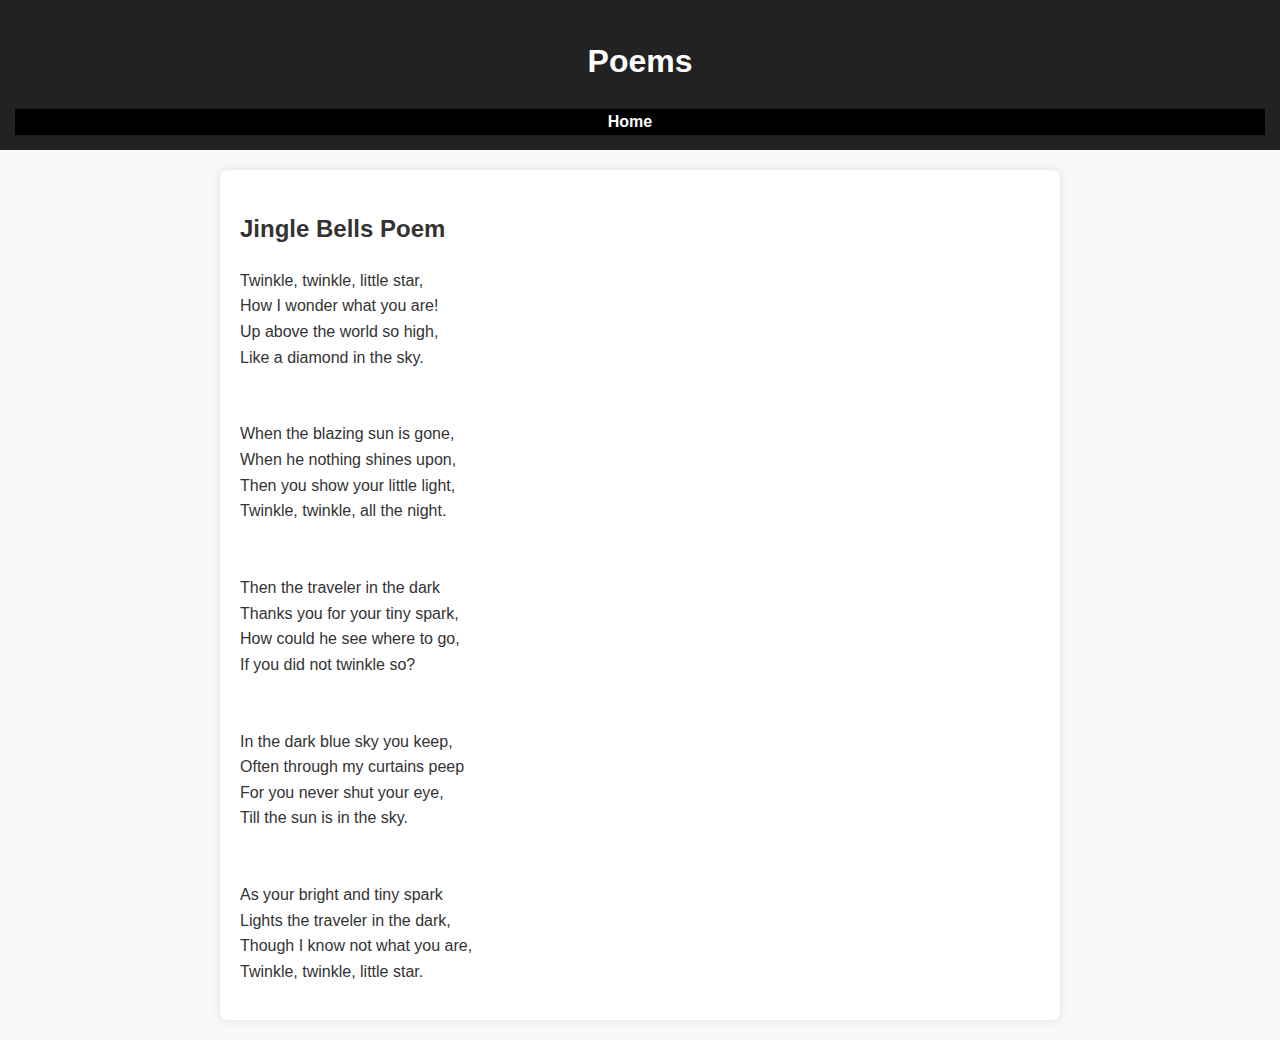
==== JingleBell/JingleBell.html @ 272924c7 "Initialize Website" ====
<!DOCTYPE html>
<html lang="en">
<head>
    <meta charset="UTF-8">
    <meta name="viewport" content="width=device-width, initial-scale=1.0">
    <title>Jingle Bells Poem</title>
    <link rel="stylesheet" href="style.css">
</head>
<body>
    <header>
        <h1>Poems</h1>
        <nav>
            <a href="../index.html">Home</a>
        </nav>
    </header>
    <main>
        <h2>Jingle Bells Poem</h2>
        <div><p>

        <div>
            Twinkle, twinkle, little star,<br>
            How I wonder what you are! <br>
            Up above the world so high,<br>
            Like a diamond in the sky.
        </div>

            <br><br>

        <div>
            When the blazing sun is gone, <br>
            When he nothing shines upon, <br>
            Then you show your little light, <br>
            Twinkle, twinkle, all the night.
        </div>

            <br><br>

        <div>
            Then the traveler in the dark <br>
            Thanks you for your tiny spark, <br>
            How could he see where to go, <br>
            If you did not twinkle so?
        </div>

            <br><br>
            
        <div>
            In the dark blue sky you keep, <br>
            Often through my curtains peep <br>
            For you never shut your eye, <br>
            Till the sun is in the sky.
        </div>  

            <br><br>

        <div>
            As your bright and tiny spark <br>
            Lights the traveler in the dark, <br>
            Though I know not what you are, <br>
            Twinkle, twinkle, little star.
        </div>
    </p></div>
    </main>
</body>
</html>
---- JingleBell/style.css ----
body {
    font-family: 'Arial', sans-serif;
    line-height: 1.6;
    margin: 0;
    padding: 0;
    background-color: #f8f8f8;
    color: #333;
}

header {
    background-color: #222;
    color: #fff;
    padding: 15px;
    text-align: center;
}

nav{
    background-color: black;
}

nav a {
    color: #fff;
    text-decoration: none;
    margin-right: 20px;
    font-weight: bold;
}

main {
    max-width: 800px;
    margin: 20px auto;
    padding: 20px;
    background-color: #fff;
    border-radius: 8px;
    box-shadow: 0 0 10px rgba(0, 0, 0, 0.1);
}

h1{
    color: white;
}

h2 {
    color: #333;
}

p {
    line-height: 1.4;
}


div p br {
    display: block;
    content: " ";
    margin: 10px 0;
}
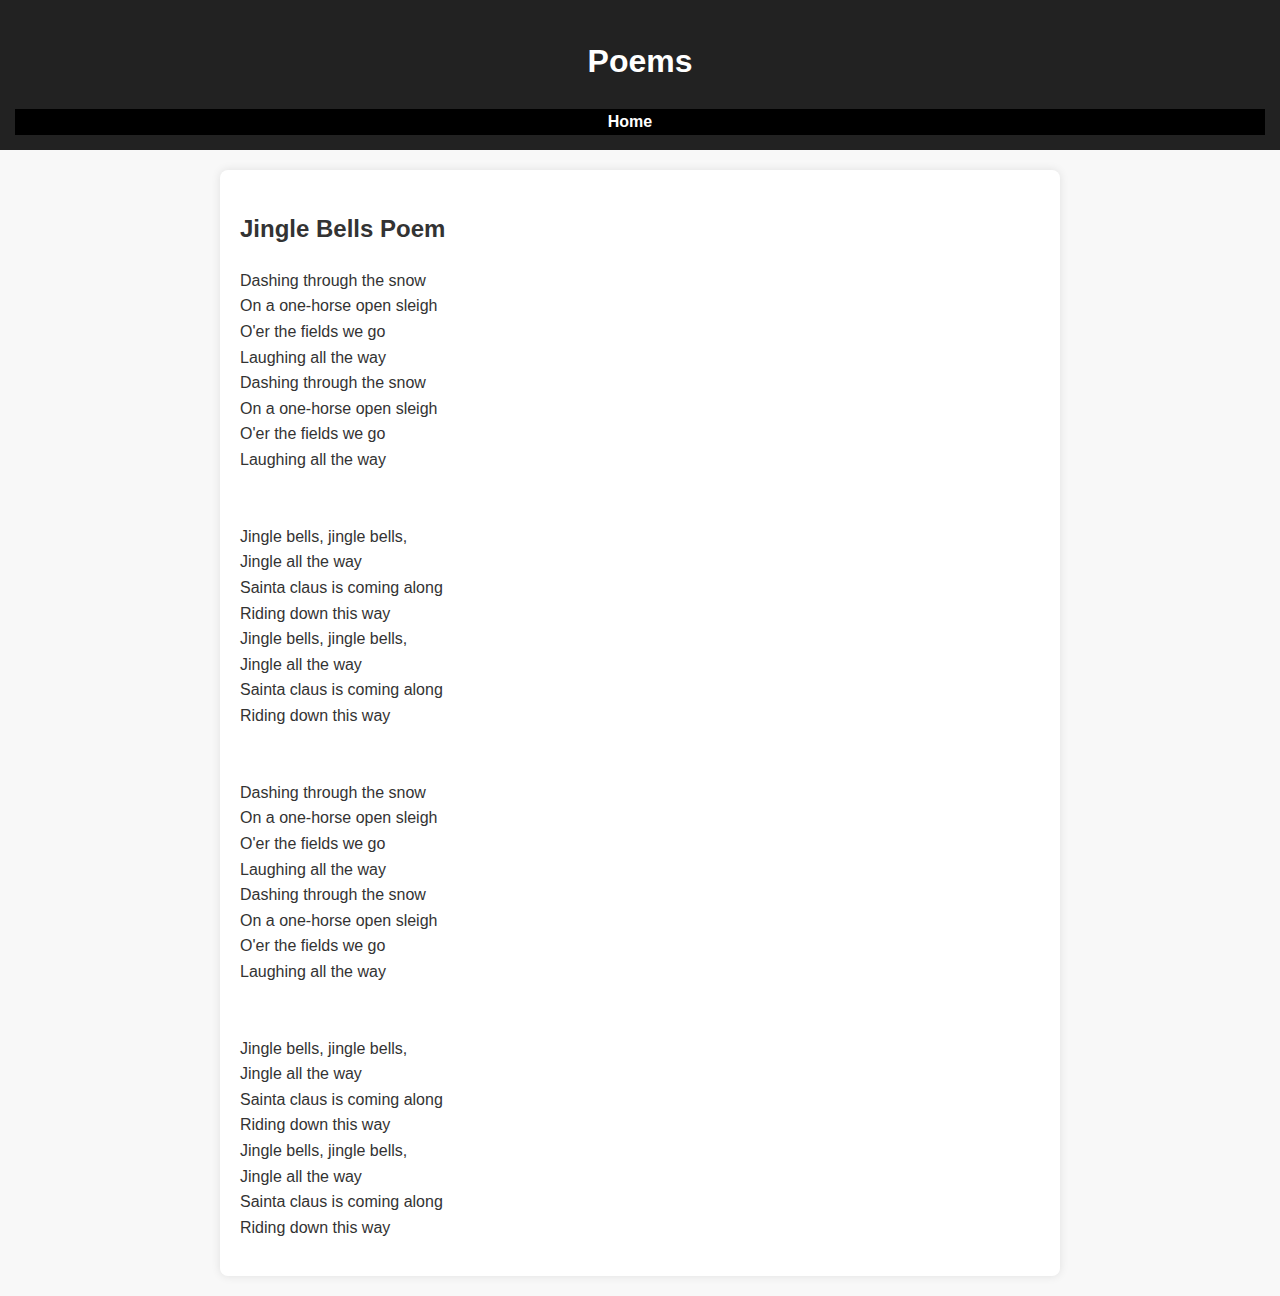
==== commit b016eed5: "Assignment has been Compeleted" ====
--- a/JingleBell/JingleBell.html
+++ b/JingleBell/JingleBell.html
@@ -18,47 +18,54 @@
         <div><p>
 
         <div>
-            Twinkle, twinkle, little star,<br>
-            How I wonder what you are! <br>
-            Up above the world so high,<br>
-            Like a diamond in the sky.
+            Dashing through the snow <br>
+            On a one-horse open sleigh <br>
+            O'er the fields we go <br>
+            Laughing all the way <br>
+            Dashing through the snow <br>
+            On a one-horse open sleigh <br>
+            O'er the fields we go <br>
+            Laughing all the way <br>
         </div>
 
             <br><br>
 
         <div>
-            When the blazing sun is gone, <br>
-            When he nothing shines upon, <br>
-            Then you show your little light, <br>
-            Twinkle, twinkle, all the night.
+            Jingle bells, jingle bells, <br>
+            Jingle all the way <br>
+            Sainta claus is coming along <br>
+            Riding down this way <br>
+            Jingle bells, jingle bells, <br>
+            Jingle all the way <br>
+            Sainta claus is coming along <br>
+            Riding down this way <br>
         </div>
 
             <br><br>
 
         <div>
-            Then the traveler in the dark <br>
-            Thanks you for your tiny spark, <br>
-            How could he see where to go, <br>
-            If you did not twinkle so?
+            Dashing through the snow <br>
+            On a one-horse open sleigh <br>
+            O'er the fields we go <br>
+            Laughing all the way <br>
+            Dashing through the snow <br>
+            On a one-horse open sleigh <br>
+            O'er the fields we go <br>
+            Laughing all the way <br>
         </div>
 
             <br><br>
             
         <div>
-            In the dark blue sky you keep, <br>
-            Often through my curtains peep <br>
-            For you never shut your eye, <br>
-            Till the sun is in the sky.
+            Jingle bells, jingle bells, <br>
+            Jingle all the way <br>
+            Sainta claus is coming along <br>
+            Riding down this way <br>
+            Jingle bells, jingle bells, <br>
+            Jingle all the way <br>
+            Sainta claus is coming along <br>
+            Riding down this way <br>
         </div>  
-
-            <br><br>
-
-        <div>
-            As your bright and tiny spark <br>
-            Lights the traveler in the dark, <br>
-            Though I know not what you are, <br>
-            Twinkle, twinkle, little star.
-        </div>
     </p></div>
     </main>
 </body>
